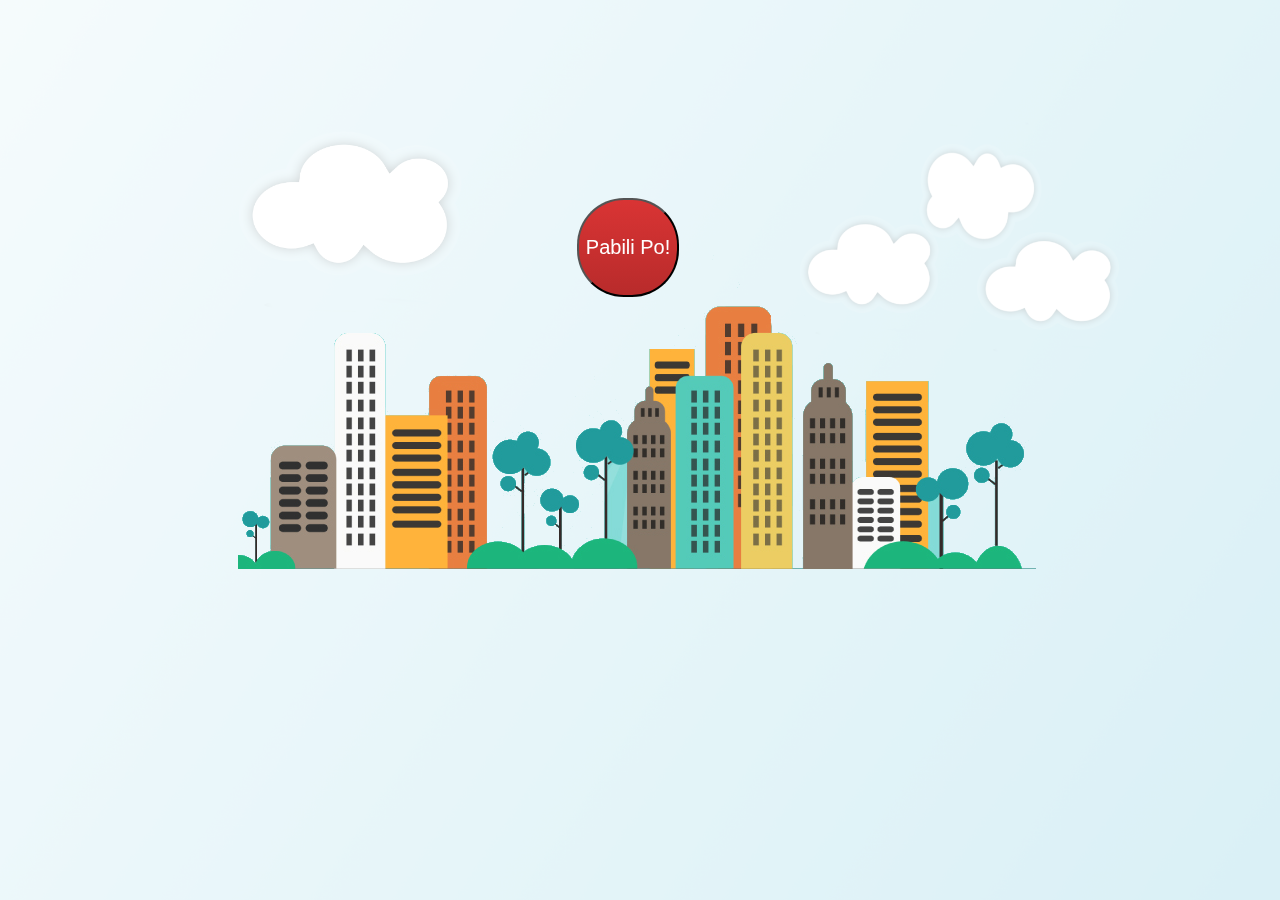
==== index.html @ fe0b85cc "Initial commit" ====
<!DOCTYPE html>
<html lang="en">
<head>
    <meta charset="utf-8">
    <meta name="description" content="Go!Sari">
    <meta name="author" content="Go!Sari">
    <meta name="viewport" content="width=device-width, initial-scale=1">
    <title>Gosari</title>

    <link rel="stylesheet" href="./ASSETS/css/style.css" />
    <link rel="shortcut icon" href="./ASSETS/images/time.ico" />
</head>
<body>
    <!-- start: Content -->
    <div style="width: 100%; height:auto;">
        <div class="city">
            <img src="./ASSETS/images/city.png" style="width: 100%;"/>
        </div>
        
        <div class="pabili">
            <a href="store.html"><button class="btn">Pabili Po!</button></a>
        </div>  
    </div>
    <!-- end: Content -->

    <!-- start: Javascript -->
    <script src="./ASSETS/js/jquery.min.js"></script>
    <script src="./ASSETS/js/jquery.backstretch.js"></script>

    <script type="text/javascript">
        $(document).ready(function(){
            $.backstretch("ASSETS/images/background.png");
        });
    </script>
    <script type="text/javascript" src="./ASSETS/js/detectbrowser.js"></script>
    <!-- end: Javascript -->
</body>
</html>
---- ASSETS/css/style.css ----
.btn {
    background: #d93434;
    background-image: -webkit-linear-gradient(top, #d93434, #b82b2b);
    background-image: -moz-linear-gradient(top, #d93434, #b82b2b);
    background-image: -ms-linear-gradient(top, #d93434, #b82b2b);
    background-image: -o-linear-gradient(top, #d93434, #b82b2b);
    background-image: linear-gradient(to bottom, #d93434, #b82b2b);
    -webkit-border-radius: 47;
    -moz-border-radius: 47;
    border-radius: 47px;
    font-family: Arial;
    color: #ffffff;
    font-size: 20px;
    padding: 36px 7px 36px 7px;
    text-decoration: none;
}

.btn:hover {
    cursor: pointer;
    background: #fc3c3c;
    background-image: -webkit-linear-gradient(top, #fc3c3c, #d93434);
    background-image: -moz-linear-gradient(top, #fc3c3c, #d93434);
    background-image: -ms-linear-gradient(top, #fc3c3c, #d93434);
    background-image: -o-linear-gradient(top, #fc3c3c, #d93434);
    background-image: linear-gradient(to bottom, #fc3c3c, #d93434);
    text-decoration: none;
}

.pabili {
    width: 105px; 
    position: relative; 
    float: left; 
    margin-left: 45%; 
    margin-top: 15%;

    -webkit-animation: hideAndShow 6000ms ease;
    -moz-animation: hideAndShow 6000ms ease;
    -ms-animation: hideAndShow 6000ms ease;
}

.city {
    width: 798px; 
    position: absolute; 
    margin-top:5%; 
    margin-left: 18%;
    -webkit-animation: moveFromRight 1000ms ease;
    -moz-animation: moveFromRight 1000ms ease;
    -ms-animation: moveFromRight 1000ms ease;
}

@-webkit-keyframes hideAndShow{
    from {
        opacity: 0;
    }
    to {
        opacity: 1;
    }
}
@-moz-keyframes hideAndShow{
    from {
        opacity: 0;
    }
    to {
        opacity: 1;
    }
}    
@-ms-keyframes hideAndShow{
    from {
        opacity: 0;
    }
    to {
        opacity: 1;
    }
}


@-webkit-keyframes moveFromLeft{
    from {
        -webkit-transform: translateX(-100%);
    }
    to {
        -webkit-transform: translateX(0%);
    }
}
@-moz-keyframes moveFromLeft{
    from {
        -moz-transform: translateX(-100%);
    }
    to {
        -moz-transform: translateX(0%);
    }
}
@-ms-keyframes moveFromLeft{
    from {
        -ms-transform: translateX(-100%);
    }
    to {
        -ms-transform: translateX(0%);
    }
}

@-webkit-keyframes moveFromRight {
    from {
        -webkit-transform: translateX(100%);
    }
    to {
        -webkit-transform: translateX(0%);
    }
}
@-moz-keyframes moveFromRight {
    from {
        -moz-transform: translateX(100%);
    }
    to {
        -moz-transform: translateX(0%);
    }
}
@-ms-keyframes moveFromRight {
    from {
        -ms-transform: translateX(100%);
    }
    to {
        -ms-transform: translateX(0%);
    }
}

@-webkit-keyframes moveFromBottom {
    from {
        -webkit-transform: translateY(100%);
    }
    to {
        -webkit-transform: translateY(0%);
    }
}
@-moz-keyframes moveFromBottom {
    from {
        -moz-transform: translateY(100%);
    }
    to {
        -moz-transform: translateY(0%);
    }
}
@-ms-keyframes moveFromBottom {
    from {
        -ms-transform: translateY(100%);
    }
    to {
        -ms-transform: translateY(0%);
    }
}
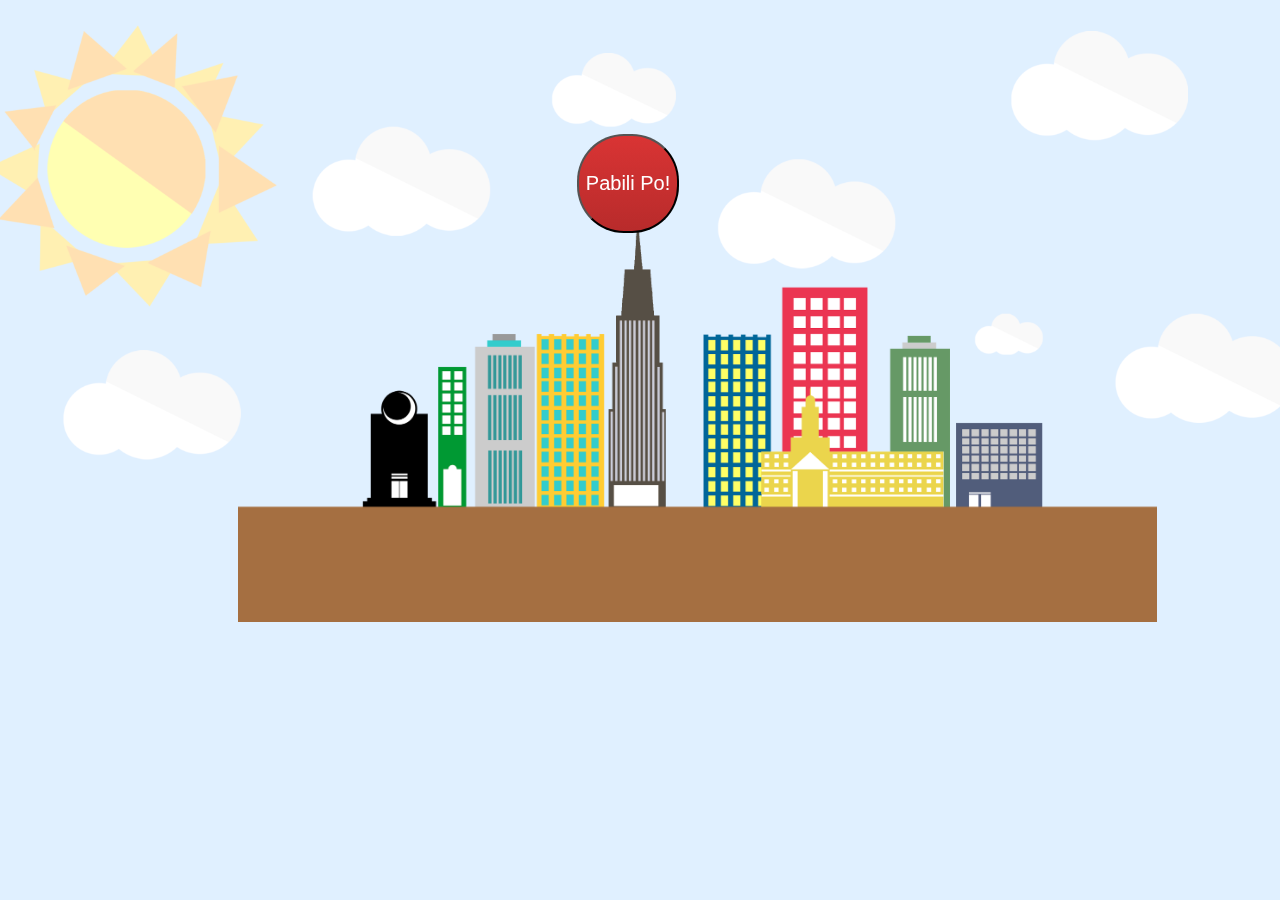
==== commit 343c2567: "Fixed images" ====
--- a/index.html
+++ b/index.html
@@ -8,13 +8,13 @@
     <title>Gosari</title>
 
     <link rel="stylesheet" href="./ASSETS/css/style.css" />
-    <link rel="shortcut icon" href="./ASSETS/images/time.ico" />
+    <link rel="shortcut icon" href="./ASSETS/images/logo.png">
 </head>
 <body>
     <!-- start: Content -->
     <div style="width: 100%; height:auto;">
         <div class="city">
-            <img src="./ASSETS/images/city.png" style="width: 100%;"/>
+            <img src="./ASSETS/images/city.png" style="height: 550px;"/>
         </div>
         
         <div class="pabili">
--- a/ASSETS/css/style.css
+++ b/ASSETS/css/style.css
@@ -31,7 +31,7 @@
     position: relative; 
     float: left; 
     margin-left: 45%; 
-    margin-top: 15%;
+    margin-top: 10%;
 
     -webkit-animation: hideAndShow 6000ms ease;
     -moz-animation: hideAndShow 6000ms ease;
